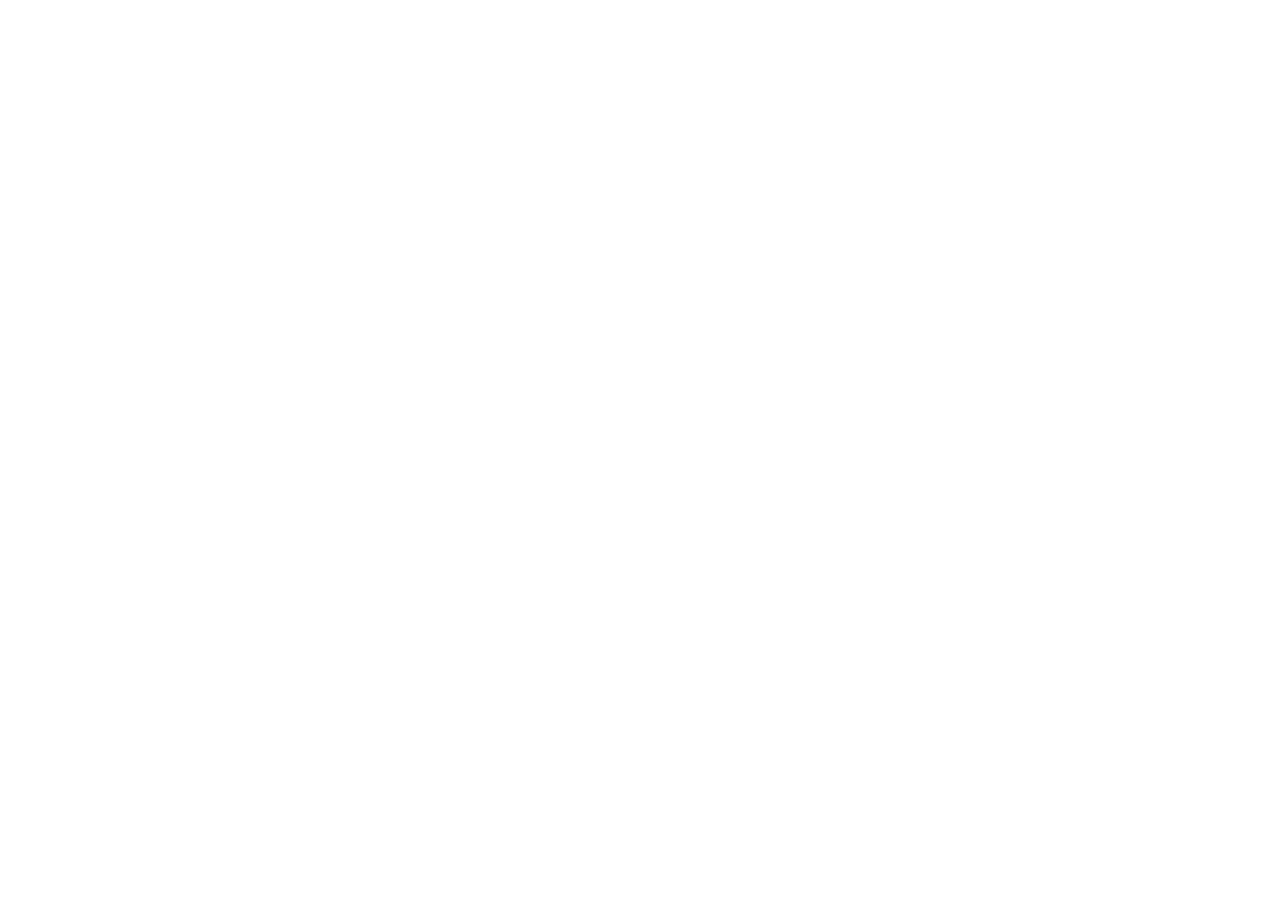
==== index.html @ bb45af23 "primer commit" ====
<!DOCTYPE html>
<html lang="en">
<head>
    <meta charset="UTF-8">
    <meta http-equiv="X-UA-Compatible" content="IE=edge">
    <meta name="viewport" content="width=device-width, initial-scale=1.0">
    <title>Document</title>
</head>
<body>
    
</body>
</html>
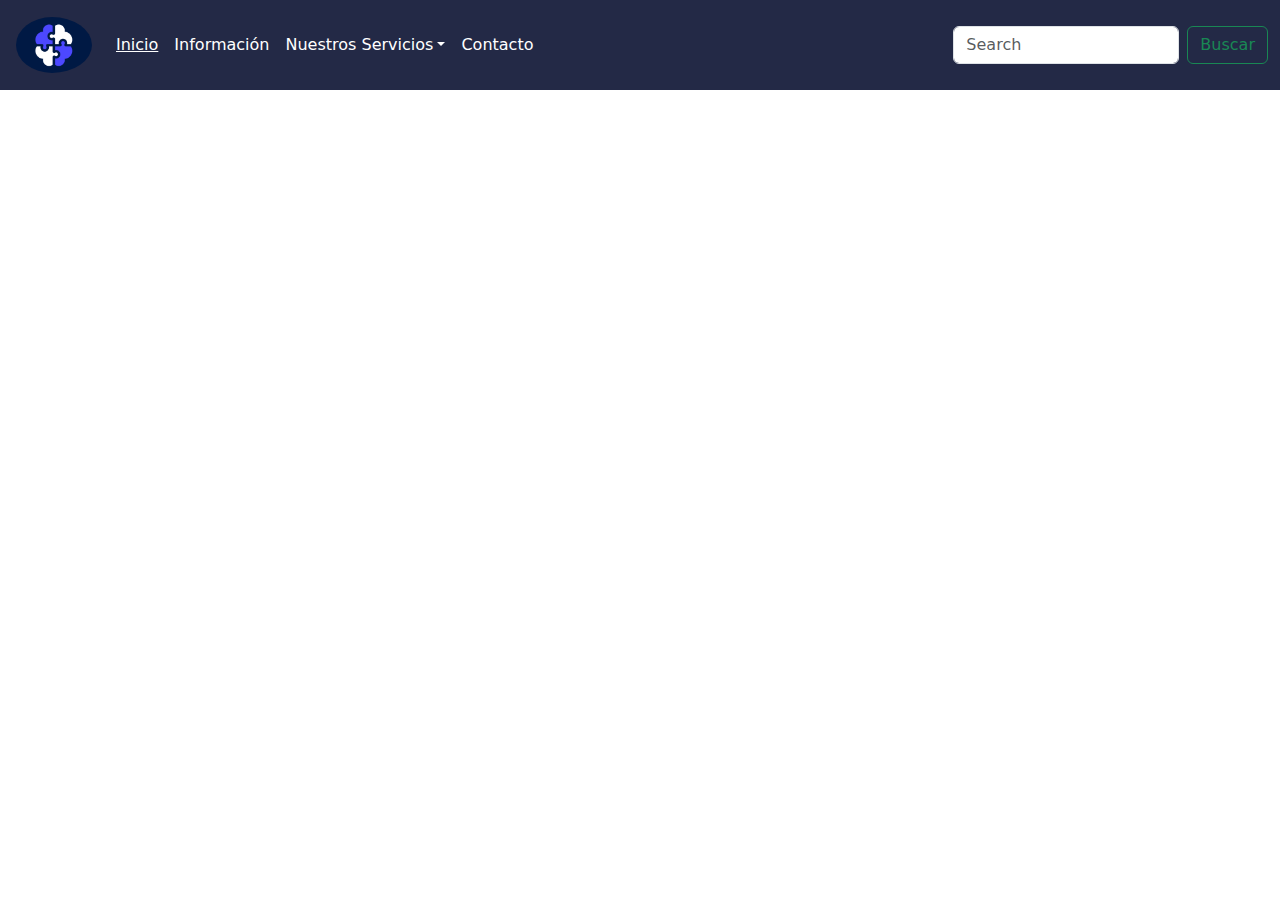
==== commit 15c0d262: "agregando navbar en todas las pages" ====
--- a/index.html
+++ b/index.html
@@ -1,12 +1,70 @@
 <!DOCTYPE html>
-<html lang="en">
-<head>
-    <meta charset="UTF-8">
-    <meta http-equiv="X-UA-Compatible" content="IE=edge">
-    <meta name="viewport" content="width=device-width, initial-scale=1.0">
-    <title>Document</title>
-</head>
-<body>
-    
-</body>
-</html>+    <html lang="es">
+        <head>
+            <meta charset="UTF-8">
+            <meta http-equiv="X-UA-Compatible" content="IE=edge">
+            <meta name="viewport" content="width=device-width, initial-scale=1.0">
+            <meta name="description" content="Docente y clases particulares para ciencias químicas, físicas y biología, online para secundaria y bachillerato">
+            <meta name="keywords" content="Inicio, química, quimica, Uruguay, docencia particular, física, fisica, biología, biologia, clases online, secundaria, bachillerato, apoyo, preparación examenes, parciales, pruebas">
+            <link href="https://cdn.jsdelivr.net/npm/bootstrap@5.2.0/dist/css/bootstrap.min.css" rel="stylesheet" integrity="sha384-gH2yIJqKdNHPEq0n4Mqa/HGKIhSkIHeL5AyhkYV8i59U5AR6csBvApHHNl/vI1Bx" crossorigin="anonymous">
+            <link href="https://cdn.lineicons.com/3.0/lineicons.css" rel="stylesheet">
+            <title>Docente de Ciencias a un solo Click - Inicio</title>
+            <link href="./assets/css/styles.css" rel="stylesheet" type="text/css">
+            <link href="https://cdn.jsdelivr.net/npm/bootstrap@5.0.0/dist/css/bootstrap.min.css" rel="stylesheet" >
+            <script src="https://cdn.jsdelivr.net/npm/@popperjs/core@2.9.2/dist/umd/popper.min.js" ></script>
+            <script src="https://cdn.jsdelivr.net/npm/bootstrap@5.0.1/dist/js/bootstrap.min.js" integrity="sha384-Atwg2Pkwv9vp0ygtn1JAojH0nYbwNJLPhwyoVbhoPwBhjQPR5VtM2+xf0Uwh9KtT" crossorigin="anonymous"></script>
+        </head>
+        <body>
+            <main>
+                <header class = "header">
+                <!--Menu navegador con Bootstrap-->
+                
+                    <nav class="navbar navbar-expand-md bg-ligh">
+                        <div class="container-fluid">
+                            <a class="navbar-brand" href="#"><img src="./assets/img/logo/logo.png" class="logoDocente" alt="Logo de: Tú Docente a un Click"></a>
+                            <button class="navbar-toggler" type="button" data-bs-toggle="collapse" data-bs-target="#navbarSupportedContent" aria-controls="navbarSupportedContent" aria-expanded="false" aria-label="Toggle navigation">
+                                <span class="navbar-toggler-icon"></span>
+                            </button>
+                            <div class="collapse navbar-collapse" id="navbarSupportedContent">
+                                <ul class="navbar-nav me-auto mb-2 mb-lg-0">
+                                <li class="nav-item">
+                                    <a class="nav-link active text-white text-decoration-underline" aria-current="page" href="./index.html">Inicio</a>
+                                </li>
+                                <li class="nav-item">
+                                    <a class="nav-link active text-white" aria-current="page" href="./pages/sobre_mi.html">Información</a>
+                                </li>
+                                
+                                <li class="nav-item dropdown">
+                                    <a class="nav-link dropdown-toggle text-white" href="#" role="button" data-bs-toggle="dropdown" aria-expanded="false">
+                                    Nuestros Servicios</a>
+                                    <ul class="dropdown-menu">
+                                    <li><a class="dropdown-item" href="./pages/modalidad.html">Modalidad de Dictado</a></li>
+                                    <li><a class="dropdown-item" href="./pages/cursos.html">Asignaturas dictadas</a></li>
+                                    </ul>
+                                </li>
+                                <li class="nav-item">
+                                    <a class="nav-link active text-white" aria-current="page" href="./pages/contacto.html">Contacto</a>
+                                </li>
+                                </ul>
+                                <form class="d-flex" role="search">
+                                <input class="form-control me-2" type="search" placeholder="Search" aria-label="Search">
+                                <button class="btn btn-outline-success" type="submit">Buscar</button>
+                                </form>
+                                </div>
+                            </div>
+                         </div>
+                    </nav>
+                </header>
+               
+                <!--JavaScript-->
+                <script src="https://cdn.jsdelivr.net/npm/bootstrap@5.2.0/dist/js/bootstrap.bundle.min.js" integrity="sha384-A3rJD856KowSb7dwlZdYEkO39Gagi7vIsF0jrRAoQmDKKtQBHUuLZ9AsSv4jD4Xa" crossorigin="anonymous"></script>
+                <script src="https://cdn.jsdelivr.net/npm/@popperjs/core@2.11.5/dist/umd/popper.min.js" integrity="sha384-Xe+8cL9oJa6tN/veChSP7q+mnSPaj5Bcu9mPX5F5xIGE0DVittaqT5lorf0EI7Vk" crossorigin="anonymous"></script>
+                <script src="https://cdn.jsdelivr.net/npm/bootstrap@5.2.0/dist/js/bootstrap.min.js" integrity="sha384-ODmDIVzN+pFdexxHEHFBQH3/9/vQ9uori45z4JjnFsRydbmQbmL5t1tQ0culUzyK" crossorigin="anonymous"></script>
+
+
+
+
+
+            </main>
+        </body>
+    </html>--- a/assets/css/styles.css
+++ b/assets/css/styles.css
@@ -0,0 +1,33 @@
+* {
+    padding: 0;
+    margin: 0;
+    box-sizing:border-box;
+    
+  }
+
+.logoDocente {
+    border-radius: 90%;
+    -webkit-border-radius: 90%;
+    -moz-border-radius: 90%;
+    -ms-border-radius: 90%;
+    -o-border-radius: 90%;
+    width: 80px;
+    padding-left: 5%;
+    padding-top: 5%;
+    padding-bottom: 5%;
+    
+}
+/*
+.container-fluid{
+    
+    width: max-content;
+    background-color: #232946;
+    background-size: cover;
+}
+
+
+ 
+/* cambiar el color de fondo a la barra */
+.navbar {
+    background-color:#232946 ;
+}
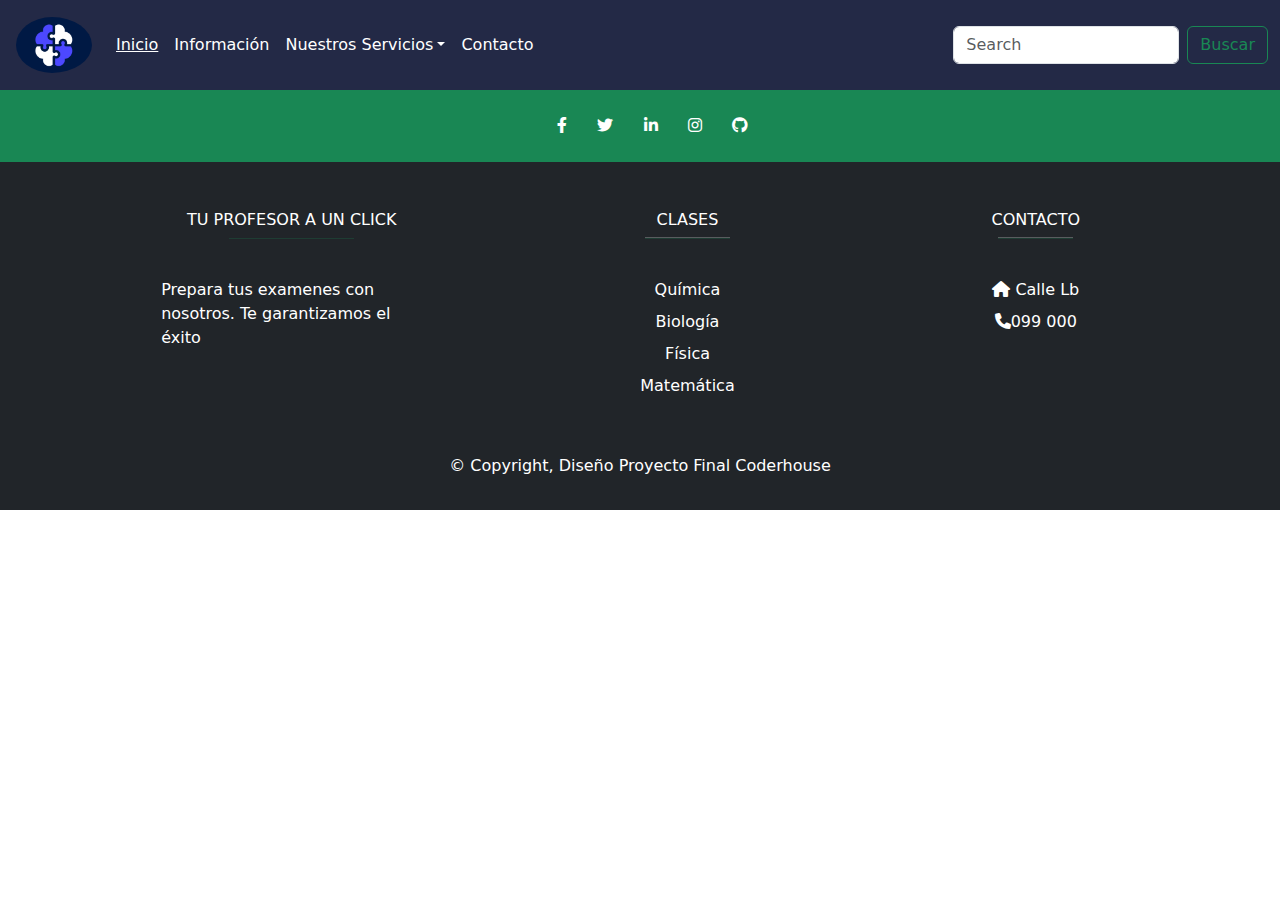
==== commit 16ab62a5: "pag con enlaces, footer y navbar" ====
--- a/index.html
+++ b/index.html
@@ -13,6 +13,12 @@
             <link href="https://cdn.jsdelivr.net/npm/bootstrap@5.0.0/dist/css/bootstrap.min.css" rel="stylesheet" >
             <script src="https://cdn.jsdelivr.net/npm/@popperjs/core@2.9.2/dist/umd/popper.min.js" ></script>
             <script src="https://cdn.jsdelivr.net/npm/bootstrap@5.0.1/dist/js/bootstrap.min.js" integrity="sha384-Atwg2Pkwv9vp0ygtn1JAojH0nYbwNJLPhwyoVbhoPwBhjQPR5VtM2+xf0Uwh9KtT" crossorigin="anonymous"></script>
+            <!-- Font Awesome -->
+            <link
+            href="https://cdnjs.cloudflare.com/ajax/libs/font-awesome/6.0.0/css/all.min.css"
+            rel="stylesheet"/>
+            <!-- Google Fonts -->
+            
         </head>
         <body>
             <main>
@@ -55,6 +61,62 @@
                          </div>
                     </nav>
                 </header>
+                    <footer class = "page-footer bg-dark">
+                        <div class="bg-success">
+                            <div class="container">
+                                <div class="row py-4 d-flex aling-items-center">
+
+                                    <div class="col-md-12 text-center">
+                                        <a class="iconofa" href="#"><i class="fa-brands fa-facebook-f text-white"></i></a>
+                                        <a class="iconofa" href="#"><i class="fa-brands fa-twitter text-white"></i></a>
+                                        <a class="iconofa"href="#"><i class="fa-brands fa-linkedin-in text-white"></i></a>
+                                        <a class="iconofa"href="#"><i class="fa-brands fa-instagram text-white"></i></a>
+                                        <a class="iconofa"href="#"><i class="fa-brands fa-github text-white"></i></i></a>
+
+                                    </div>
+                                </div>
+                            </div>
+                        </div>
+
+                        <div class="container text-center text-md-left mt-5">
+                            <div class="row">
+
+                                <div class="col-md-3 mx-auto mb-4">
+                                    <h6 class="text-uppercase text-white">Tu profesor a un click</h6>
+                                    <hr class="bg-success mb-4 mt-0 d-inline-block mx-auto" style="width: 125px; height: 2px;">
+                                    <p class="mt-2 text-white text-sm-start "> Prepara tus examenes con nosotros. Te garantizamos el éxito</p>
+                                </div>
+
+                                <div class ="col-md-2 mx-auto mb-4 text-white">
+                                    <h6 class ="text-uppercase">Clases</h6>
+                                    <hr class ="bg-success mb-4 mt-0 d-inline-block mx-auto" style="width: 85px; height:2px">
+                                    <ul class="list-unstyled">
+                                        <li class="my-2">Química</li>
+                                        <li class="my-2">Biología</li>
+                                        <li class="my-2">Física</li>
+                                        <li class="my-2">Matemática</li>
+                                    </ul>
+                                </div>
+                                
+                                <div class ="col-md-2 mx-auto mb-4 text-white">
+                                    <h6 class ="text-uppercase">Contacto</h6>
+                                    <hr class ="bg-success mb-4 mt-0 d-inline-block mx-auto" style="width: 75px; height:2px">
+                                    <ul class="list-unstyled">
+                                        <li class="my-2"><i class="fa-solid fa-house"></i>  Calle Lb</li>
+                                       
+                                        <li class="my-2"><i class="fa-solid fa-phone"></i>099 000</li>
+                                    </ul>
+                                </div>
+                                
+                            </div>   
+                        </div>
+                        <div class="footer-copyright text-center py-3 text-white">
+                            <p>&copy; Copyright, Diseño Proyecto Final Coderhouse</p>
+                            
+                        </div>
+                    </footer>
+
+               
                
                 <!--JavaScript-->
                 <script src="https://cdn.jsdelivr.net/npm/bootstrap@5.2.0/dist/js/bootstrap.bundle.min.js" integrity="sha384-A3rJD856KowSb7dwlZdYEkO39Gagi7vIsF0jrRAoQmDKKtQBHUuLZ9AsSv4jD4Xa" crossorigin="anonymous"></script>
--- a/assets/css/styles.css
+++ b/assets/css/styles.css
@@ -17,13 +17,6 @@
     padding-bottom: 5%;
     
 }
-/*
-.container-fluid{
-    
-    width: max-content;
-    background-color: #232946;
-    background-size: cover;
-}
 
 
  
@@ -31,3 +24,14 @@
 .navbar {
     background-color:#232946 ;
 }
+
+.iconofa {
+    padding-left: 25px ;
+
+}
+
+.footer_2{
+    width: 125px;
+    height:2px;
+
+}